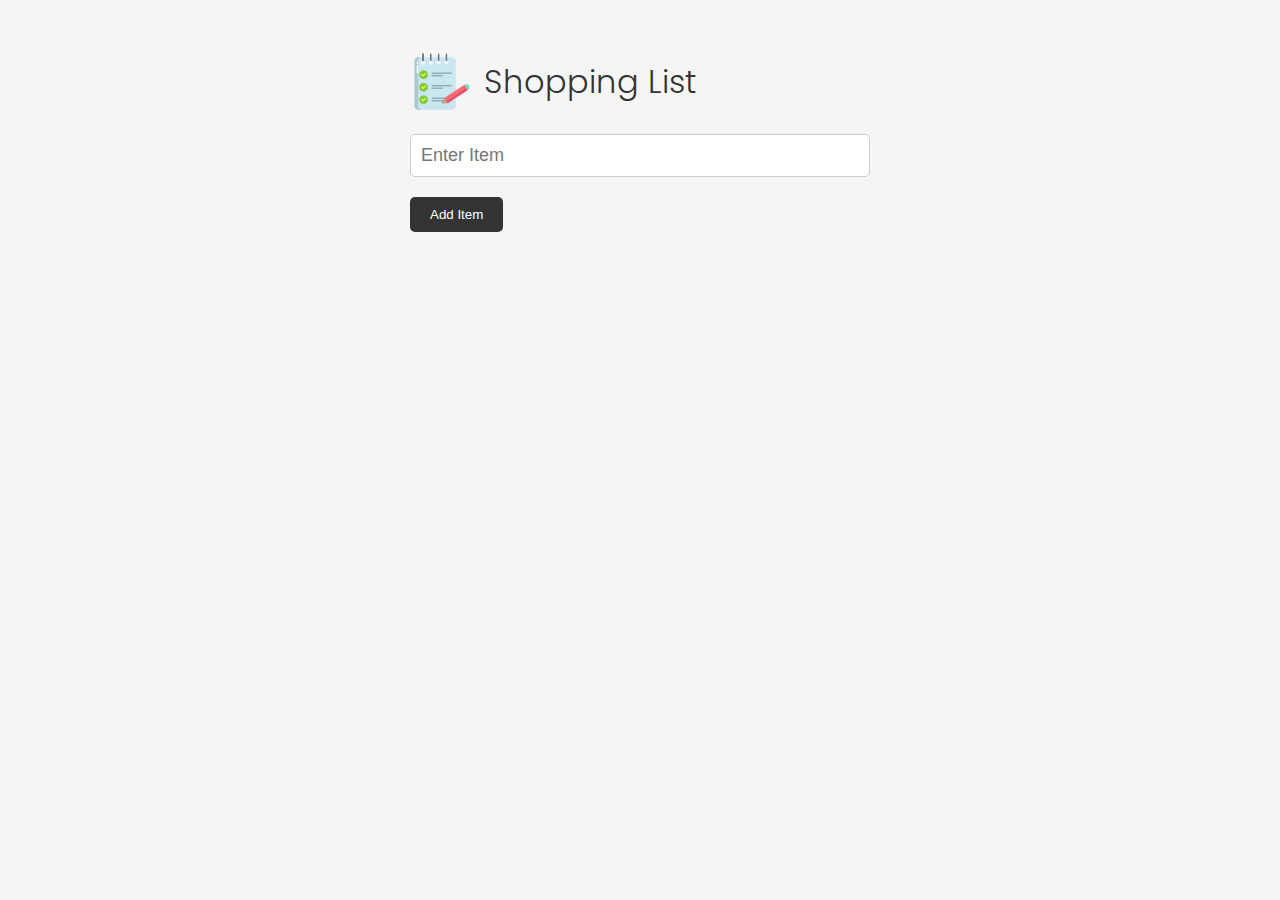
==== index.html @ 0a20bdf4 "name change" ====
<!DOCTYPE html>
<html lang="en">
  <head>
    <meta charset="UTF-8" />
    <meta http-equiv="X-UA-Compatible" content="IE=edge" />
    <meta name="viewport" content="width=device-width, initial-scale=1.0" />
    <link
      rel="stylesheet"
      href="https://cdnjs.cloudflare.com/ajax/libs/font-awesome/6.1.2/css/all.min.css"
      integrity="sha512-1sCRPdkRXhBV2PBLUdRb4tMg1w2YPf37qatUFeS7zlBy7jJI8Lf4VHwWfZZfpXtYSLy85pkm9GaYVYMfw5BC1A=="
      crossorigin="anonymous"
      referrerpolicy="no-referrer"
    />
    <link rel="stylesheet" href="SLstyle.css" />
    <title>Shopping List</title>
  </head>
  <body>
    <div class="container">
      <header>
        <img src="SLimages/note.png" alt="" />
        <h1>Shopping List</h1>
      </header>
      <form id="item-form">
        <div class="form-control">
          <input
            type="text"
            class="form-input"
            id="item-input"
            name="item"
            placeholder="Enter Item"
          />
        </div>
        <div class="form-control">
          <button type="submit" class="btn">
            <i class="fa-solid fa-plus"></i> Add Item
          </button>
        </div>
      </form>

      <div class="filter">
        <input
          type="text"
          class="form-input-filter"
          id="filter"
          placeholder="Filter Items"
        />
      </div>

      <ul id="item-list" class="items">
        <!-- <li>
          Apples
          <button class="remove-item btn-link text-red">
            <i class="fa-solid fa-xmark"></i>
          </button>
        </li>
        <li>
          Orange Juice
          <button class="remove-item btn-link text-red">
            <i class="fa-solid fa-xmark"></i>
          </button>
        </li>
        <li>
          Oreos
          <button class="remove-item btn-link text-red">
            <i class="fa-solid fa-xmark"></i>
          </button>
        </li>
        <li>
          Milk
          <button class="remove-item btn-link text-red">
            <i class="fa-solid fa-xmark"></i>
          </button>
        </li> -->
      </ul>

      <button id="clear" class="btn-clear">Clear All</button>
    </div>

    <script src="SLscript.js"></script>
  </body>
</html>
---- SLstyle.css ----
@import url('https://fonts.googleapis.com/css2?family=Poppins:wght@300;400;700&display=swap');

*,
*::before,
*::after {
  margin: 0;
  padding: 0;
  box-sizing: border-box;
}

body {
  font-family: 'Poppins', sans-serif;
  font-size: 16px;
  line-height: 1.5;
  color: #333;
  background-color: #f5f5f5;
}

header {
  display: flex;
  justify-content: flex-start;
  align-items: center;
  margin-bottom: 20px;
}

header h1 {
  font-weight: 300;
  margin-left: 10px;
}

.container {
  max-width: 500px;
  margin: 30px auto;
  padding: 20px;
}

.edit-mode {
  color: #ccc;
}

/* Form & Input */
.form-input {
  width: 100%;
  font-size: 18px;
  margin-bottom: 20px;
  padding: 10px;
  border: 1px solid #ccc;
  border-radius: 5px;
  outline: none;
}

.form-input-filter {
  margin-top: 20px;
  width: 100%;
  font-size: 18px;
  margin-bottom: 20px;
  padding: 10px;
  border: none;
  border-bottom: 1px solid #ccc;
  background: transparent;
  outline: none;
}

/* Buttons */
.btn {
  background-color: #333;
  color: #fff;
  border: none;
  border-radius: 5px;
  padding: 10px 20px;
  cursor: pointer;
}

.btn:hover {
  background-color: #444;
}

.btn-link {
  font-size: 16px;
  background-color: transparent;
  color: #333;
  border: none;
  padding: 0;
  cursor: pointer;
}

.btn-clear {
  margin-top: 20px;
  width: 100%;
  font-size: 16px;
  background-color: transparent;
  color: #333;
  border: 1px solid #ccc;
  border-radius: 5px;
  padding: 10px 20px;
  cursor: pointer;
}

.btn-clear:hover {
  background-color: #f1f1f1;
}

.text-red {
  color: red;
}

/* Items */

.items {
  margin-top: 20px;
  display: flex;
  flex-wrap: wrap;
}

.items li {
  display: flex;
  justify-content: space-between;
  width: 45%;
  border: 1px solid #ccc;
  border-radius: 5px;
  padding: 10px 15px;
  margin: 0 5px 20px;
  font-weight: 700;
  cursor: pointer;
}

@media (max-width: 500px) {
  .items li {
    width: 100%;
  }
}
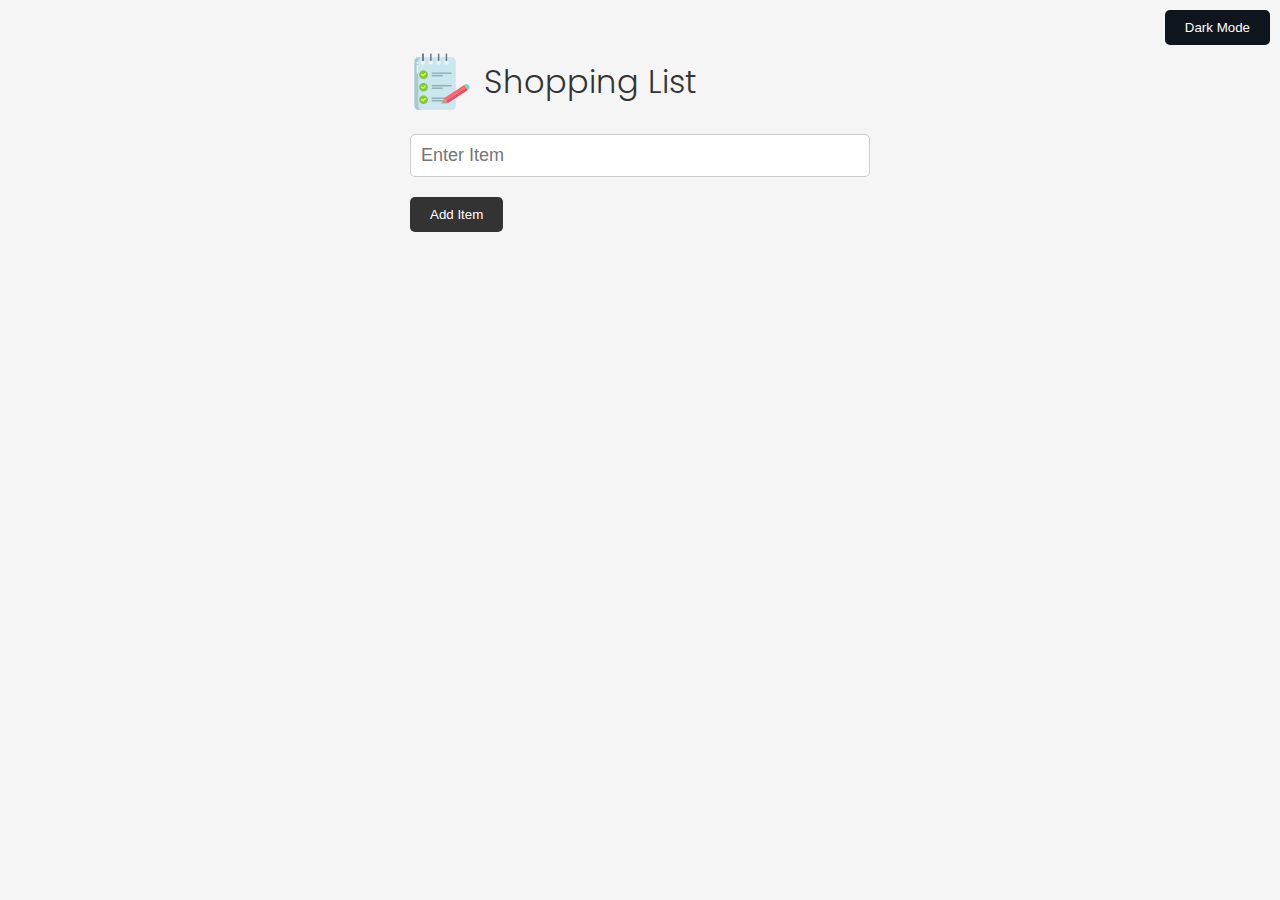
==== commit 8ac5b002: "Added dark Mode Button" ====
--- a/index.html
+++ b/index.html
@@ -11,13 +11,13 @@
       crossorigin="anonymous"
       referrerpolicy="no-referrer"
     />
-    <link rel="stylesheet" href="SLstyle.css" />
+    <link rel="stylesheet" href="style.css" />
     <title>Shopping List</title>
   </head>
   <body>
     <div class="container">
       <header>
-        <img src="SLimages/note.png" alt="" />
+        <img src="images/note.png" alt="" />
         <h1>Shopping List</h1>
       </header>
       <form id="item-form">
@@ -75,7 +75,7 @@
 
       <button id="clear" class="btn-clear">Clear All</button>
     </div>
-
-    <script src="SLscript.js"></script>
+    <button id="darkModeToggle" class="top-right-button">Dark Mode</button>
+    <script src="script.js"></script>
   </body>
 </html>
--- a/style.css
+++ b/style.css
@@ -0,0 +1,151 @@
+@import url('https://fonts.googleapis.com/css2?family=Poppins:wght@300;400;700&display=swap');
+
+*,
+*::before,
+*::after {
+  margin: 0;
+  padding: 0;
+  box-sizing: border-box;
+}
+
+body {
+  font-family: 'Poppins', sans-serif;
+  font-size: 16px;
+  line-height: 1.5;
+  color: #333;
+  background-color: #f5f5f5;
+}
+
+header {
+  display: flex;
+  justify-content: flex-start;
+  align-items: center;
+  margin-bottom: 20px;
+}
+
+header h1 {
+  font-weight: 300;
+  margin-left: 10px;
+}
+
+.container {
+  max-width: 500px;
+  margin: 30px auto;
+  padding: 20px;
+}
+
+.edit-mode {
+  color: #ccc;
+}
+
+/* Form & Input */
+.form-input {
+  width: 100%;
+  font-size: 18px;
+  margin-bottom: 20px;
+  padding: 10px;
+  border: 1px solid #ccc;
+  border-radius: 5px;
+  outline: none;
+}
+
+.form-input-filter {
+  margin-top: 20px;
+  width: 100%;
+  font-size: 18px;
+  margin-bottom: 20px;
+  padding: 10px;
+  border: none;
+  border-bottom: 1px solid #ccc;
+  background: transparent;
+  outline: none;
+}
+
+/* Buttons */
+.dark-mode {
+  background-color: #252121;
+  color: #ffffff;
+}
+.top-right-button {
+  position: fixed;
+  top: 10px;
+  right: 10px;
+  padding: 10px 20px;
+  cursor: pointer;
+  background-color: #0e151d;
+  color: white;
+  border: none;
+  border-radius: 5px;
+  z-index: 1000;
+}
+.dark-mode .top-right-button {
+  background-color: #555555;
+  color: #ffffff;
+}
+.btn {
+  background-color: #333;
+  color: #fff;
+  border: none;
+  border-radius: 5px;
+  padding: 10px 20px;
+  cursor: pointer;
+}
+
+.btn:hover {
+  background-color: #444;
+}
+
+.btn-link {
+  font-size: 16px;
+  background-color: transparent;
+  color: #333;
+  border: none;
+  padding: 0;
+  cursor: pointer;
+}
+
+.btn-clear {
+  margin-top: 20px;
+  width: 100%;
+  font-size: 16px;
+  background-color: transparent;
+  color: #333;
+  border: 1px solid #ccc;
+  border-radius: 5px;
+  padding: 10px 20px;
+  cursor: pointer;
+}
+
+.btn-clear:hover {
+  background-color: #f1f1f1;
+}
+
+.text-red {
+  color: red;
+}
+
+/* Items */
+
+.items {
+  margin-top: 20px;
+  display: flex;
+  flex-wrap: wrap;
+}
+
+.items li {
+  display: flex;
+  justify-content: space-between;
+  width: 45%;
+  border: 1px solid #ccc;
+  border-radius: 5px;
+  padding: 10px 15px;
+  margin: 0 5px 20px;
+  font-weight: 700;
+  cursor: pointer;
+}
+
+@media (max-width: 500px) {
+  .items li {
+    width: 100%;
+  }
+}
